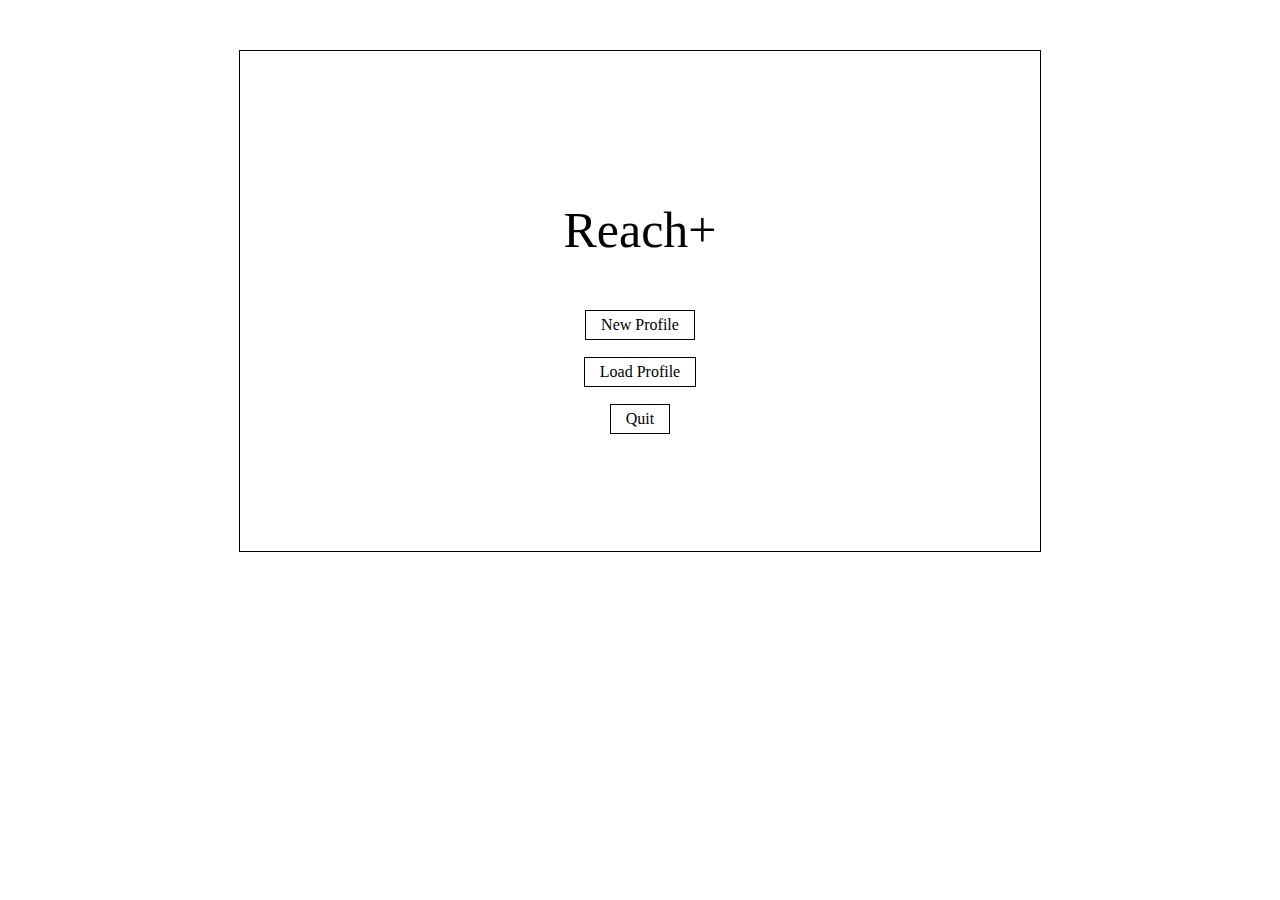
==== index.html @ c4e77e4a "Initing git repo" ====
<html>

<head>
<link rel="stylesheet" type="text/css" href="mystyle.css">
</head>

<body>

<div id="main" class="startup">

<p class="title"> Reach+ </p>

<div class="button one"> 
	<a href="new-profile.html"> New Profile </a>
</div>
<br>
<div class="button two"> Load Profile </div>
<br>
<div class="button three"> Quit </div>

</div>

</body>

</html>
---- mystyle.css ----
body {
	margin: 0;
	padding: 0;
}

#main {
	width: 800px;
	height: 500px;
	border: 1px solid #000;
	margin: 0 auto;
	margin-top: 50px;
	text-align: center;
	position: relative;
}

.title {
	font-size: 50px;
	margin-top: 50px;
}
.startup .title {
	margin-top: 150px;
}

.inline {
	display: inline-block;
}

.button {
	display: inline-block;
	padding: 5px 15px;
	border: 1px solid #000;
	margin: 1px;
	margin-bottom: 16px;
}

.button a {
	color: #000;
	text-decoration: none;
}

.button:hover {
	background-color: #eee;
	cursor: pointer;
}

.button.selected {
	background-color: #eee;
	border: 2px solid #000;
	margin: 0px;
	margin-bottom: 15px;
}

.button.nav {
	position: absolute;
	bottom: 30px;
}
.back {
	left: 50px;
}
.next {
	right: 50px;
}
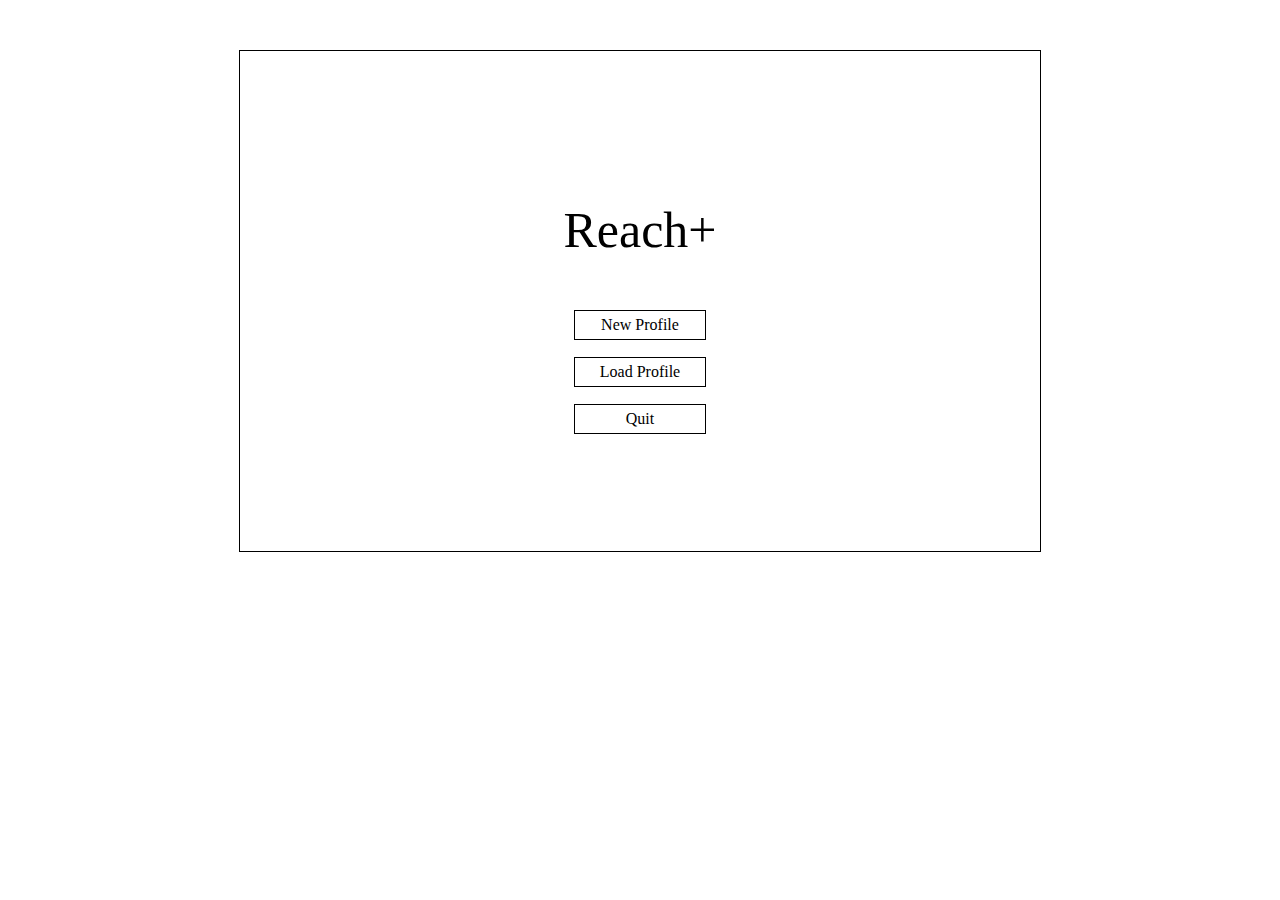
==== commit e1ab16ad: "Fixed pathing for Calibrate.html" ====
--- a/index.html
+++ b/index.html
@@ -1,14 +1,14 @@
 <html>
 
 <head>
-<link rel="stylesheet" type="text/css" href="mystyle.css">
+<link rel="stylesheet" type="text/css" href="css/mystyle.css">
 </head>
 
 <body>
 
 <div id="main" class="startup">
 
-<p class="title"> Reach+ </p>
+<p class="main-title"> Reach+ </p>
 
 <div class="button one"> 
 	<a href="new-profile.html"> New Profile </a>
--- a/css/mystyle.css
+++ b/css/mystyle.css
@@ -0,0 +1,111 @@
+@import url('gameplay.css');
+@import url('jquery-ui-1.10.4.custom.min.css');
+
+body {
+	margin: 0;
+	padding: 0;
+}
+
+#main {
+	width: 800px;
+	height: 500px;
+	border: 1px solid #000;
+	margin: 0 auto;
+	margin-top: 50px;
+	text-align: center;
+	position: relative;
+}
+
+.hidden {
+	display: none;
+}
+
+.main-title {
+	font-size: 50px;
+	margin-top: 150px;
+}
+.title {
+	font-size: 40px;
+	margin: 20px 0 0 40px;
+	width: 100%;
+	text-align: left;
+	float: left;
+}
+.startup .title {
+	margin-top: 150px;
+}
+
+.inline {
+	display: inline-block;
+}
+.align.left {
+	width: 200px;
+	display: inline-block;
+	text-align: right;
+}
+
+.ask-name.content,
+.confirm-name.content {
+	margin-top: 100px;
+}
+
+.calib .content {
+	margin-top: 70px;
+}
+.calib img {
+	width: 300px;
+}
+.content.calib4 {
+	margin-top: 150px;
+}
+.settings .content {
+	text-align: left;
+}
+
+.content.settings {
+	float: left;
+}
+
+.error {
+	color: #f00;
+}
+
+.button {
+	display: inline-block;
+	padding: 5px 15px;
+	border: 1px solid #000;
+	margin: 1px;
+	margin-bottom: 16px;
+}
+
+.startup .button {
+	width: 100px;
+}
+
+.button a {
+	color: #000;
+	text-decoration: none;
+}
+
+.button:hover {
+	background-color: #eee;
+	cursor: pointer;
+}
+
+.button.selected {
+	background-color: #ccc;
+	border: 2px solid #000;
+	margin: 0px;
+	margin-bottom: 15px;
+}
+
+.button.nav {
+	position: absolute;
+	bottom: 30px;
+}
+.back {
+	left: 50px;
+}
+.next {
+	right: 50px;
+}